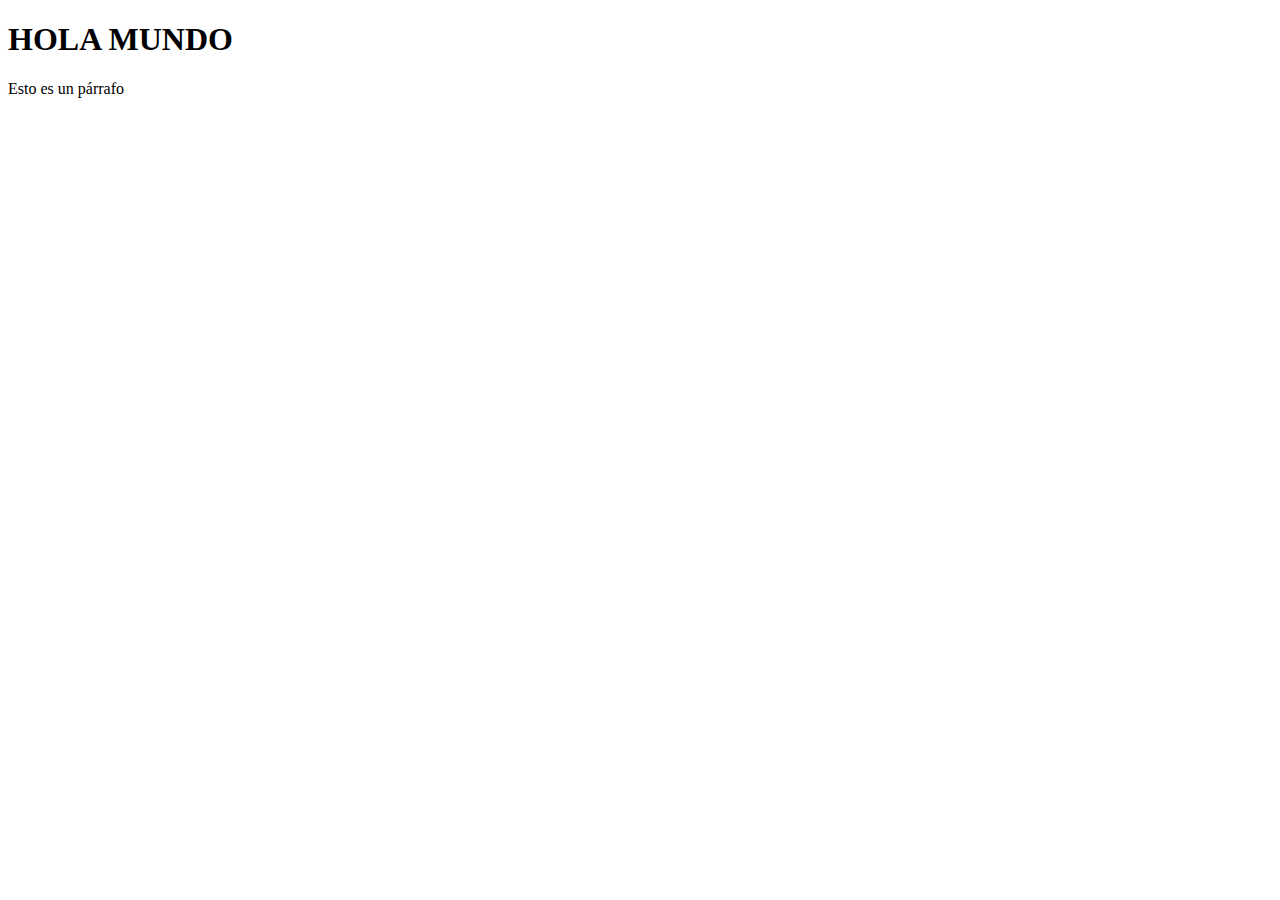
==== index.html @ aec0c175 "clase1" ====
<!DOCTYPE html>
<html lang="en">
<head>
    <meta charset="UTF-8">
    <meta name="viewport" content="width=device-width, initial-scale=1.0">
    <title>CLASE 1</title>
</head>
<body>
    <h1>HOLA MUNDO</h1>
    <p>Esto es un párrafo</p>
</body>
</html>
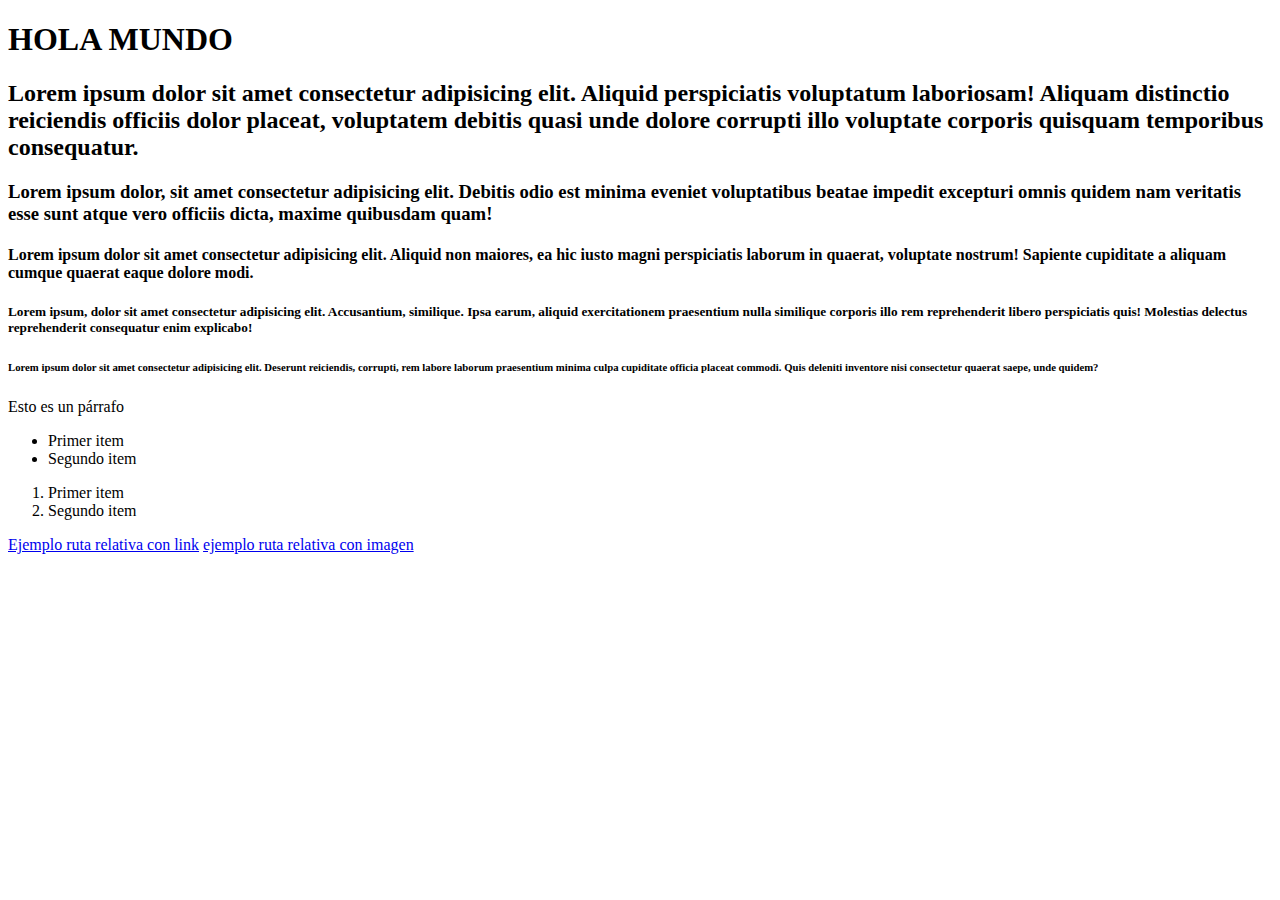
==== commit 37f2a249: "clase2" ====
--- a/index.html
+++ b/index.html
@@ -7,6 +7,25 @@
 </head>
 <body>
     <h1>HOLA MUNDO</h1>
+    <h2>Lorem ipsum dolor sit amet consectetur adipisicing elit. Aliquid perspiciatis voluptatum laboriosam! Aliquam distinctio reiciendis officiis dolor placeat, voluptatem debitis quasi unde dolore corrupti illo voluptate corporis quisquam temporibus consequatur.</h2>
+    <h3>Lorem ipsum dolor, sit amet consectetur adipisicing elit. Debitis odio est minima eveniet voluptatibus beatae impedit excepturi omnis quidem nam veritatis esse sunt atque vero officiis dicta, maxime quibusdam quam!</h3>
+    <h4>Lorem ipsum dolor sit amet consectetur adipisicing elit. Aliquid non maiores, ea hic iusto magni perspiciatis laborum in quaerat, voluptate nostrum! Sapiente cupiditate a aliquam cumque quaerat eaque dolore modi.</h4>
+    <h5>Lorem ipsum, dolor sit amet consectetur adipisicing elit. Accusantium, similique. Ipsa earum, aliquid exercitationem praesentium nulla similique corporis illo rem reprehenderit libero perspiciatis quis! Molestias delectus reprehenderit consequatur enim explicabo!</h5>
+    <h6>Lorem ipsum dolor sit amet consectetur adipisicing elit. Deserunt reiciendis, corrupti, rem labore laborum praesentium minima culpa cupiditate officia placeat commodi. Quis deleniti inventore nisi consectetur quaerat saepe, unde quidem?</h6>
+    
     <p>Esto es un párrafo</p>
+
+    <ul>
+        <li>Primer item</li>
+        <li>Segundo item</li>
+    </ul>
+    <ol>
+        <li>Primer item</li>
+        <li>Segundo item</li>
+    </ol>
+
+    <a href="https://valorant.fandom.com/wiki/Abyss?" target="_blank">Ejemplo ruta relativa con link</a>
+    <a href="Imagenes/mostradores-de-farmacia-benicarlo.webp">ejemplo ruta relativa con imagen</a>
+
 </body>
 </html>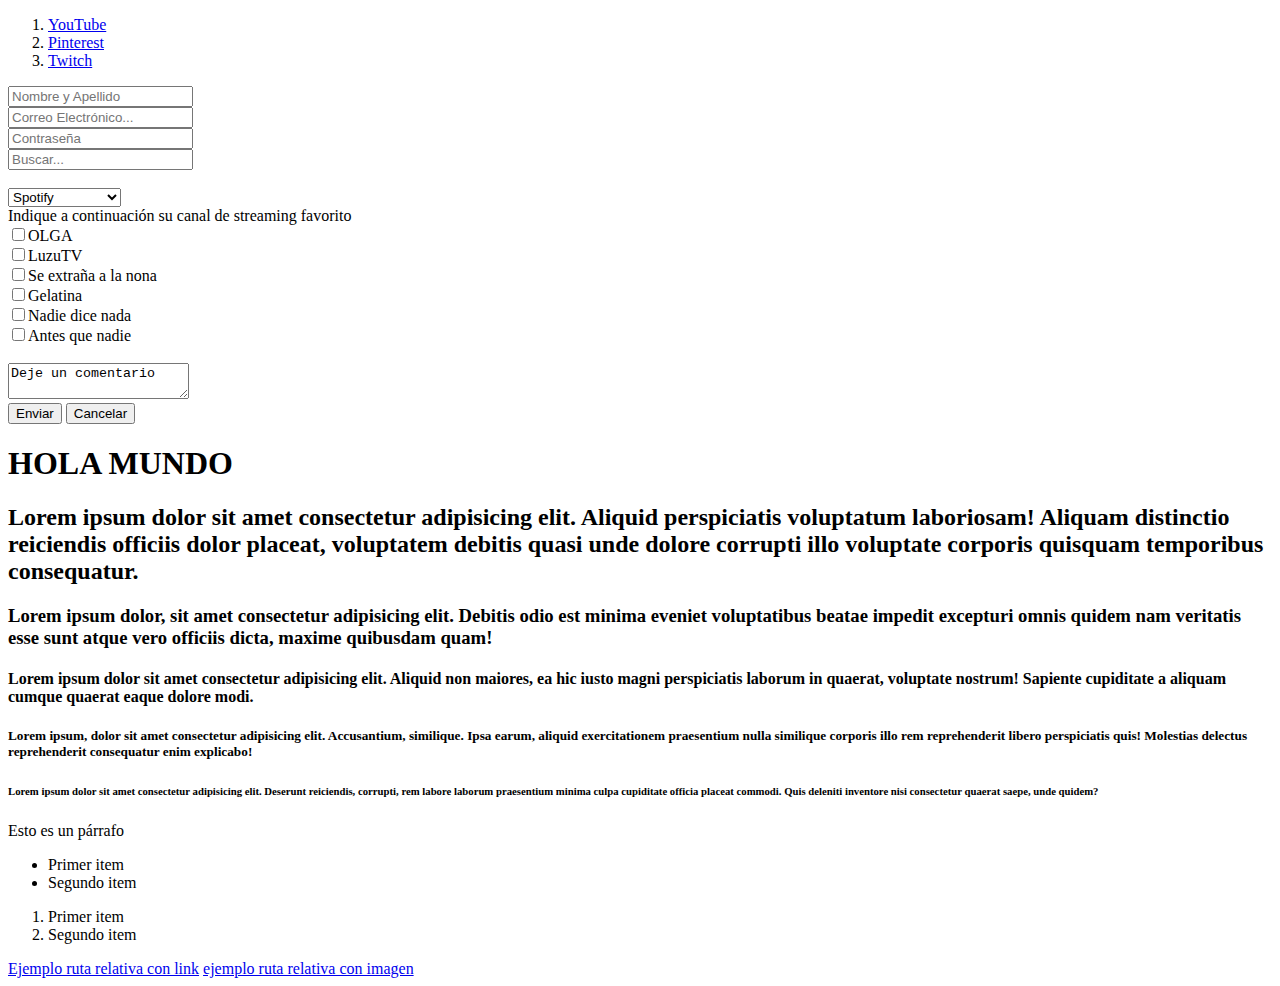
==== commit c29853bd: "tarea clase 2" ====
--- a/index.html
+++ b/index.html
@@ -6,6 +6,47 @@
     <title>CLASE 1</title>
 </head>
 <body>
+    <header>
+        <nav>
+            <ol>
+                <li><a href="https://www.youtube.com/watch?v=Lg_Pn45gyMs" target="_blank">YouTube</a></li>
+                <li><a href="https://ar.pinterest.com" target="_blank">Pinterest</a></li>
+                <li><a href="https://www.twitch.tv" target="_blank">Twitch</a></li>
+            </ol>
+            <form action="#" method="get">
+                    <input type="name" placeholder="Nombre y Apellido">
+                    <br>
+                    <input type="email" placeholder="Correo Electrónico...">
+                    <br>
+                    <input maxlength="5 caracteres" placeholder="Contraseña">
+                    <br>
+                    <input type="search" placeholder="Buscar...">
+                    <br>
+                    <br>
+                    <select>
+                        <option value="spotify">Spotify</option>
+                        <option value="youtube music">YouTube Music</option>
+                        <option value="ares">Ares</option>
+                        <option value="soundcloud">SoundCloud</option>
+                        <option value="Ardour">Ardour</option>
+                    </select>
+                    <br>
+                    Indique a continuación su canal de streaming favorito <br>
+                    <input type="checkbox" name="OLGA">OLGA<br>
+                    <input type="checkbox" name="LuzuTV">LuzuTV<br>
+                    <input type="checkbox" name="Se extraña a la nona">Se extraña a la nona<br>
+                    <input type="checkbox" name="Gelatina">Gelatina<br>
+                    <input type="checkbox" name="Nadie dice nada">Nadie dice nada<br>
+                    <input type="checkbox" name="Antes que nadie">Antes que nadie<br>
+                    <br>
+                    <textarea>Deje un comentario</textarea>
+                    <br>
+                    <input type="submit" value="Enviar">
+                    <input type="submit" value="Cancelar">
+                    
+            </form>
+        </nav>
+    </header>
     <h1>HOLA MUNDO</h1>
     <h2>Lorem ipsum dolor sit amet consectetur adipisicing elit. Aliquid perspiciatis voluptatum laboriosam! Aliquam distinctio reiciendis officiis dolor placeat, voluptatem debitis quasi unde dolore corrupti illo voluptate corporis quisquam temporibus consequatur.</h2>
     <h3>Lorem ipsum dolor, sit amet consectetur adipisicing elit. Debitis odio est minima eveniet voluptatibus beatae impedit excepturi omnis quidem nam veritatis esse sunt atque vero officiis dicta, maxime quibusdam quam!</h3>
@@ -27,5 +68,6 @@
     <a href="https://valorant.fandom.com/wiki/Abyss?" target="_blank">Ejemplo ruta relativa con link</a>
     <a href="Imagenes/mostradores-de-farmacia-benicarlo.webp">ejemplo ruta relativa con imagen</a>
 
+
 </body>
 </html>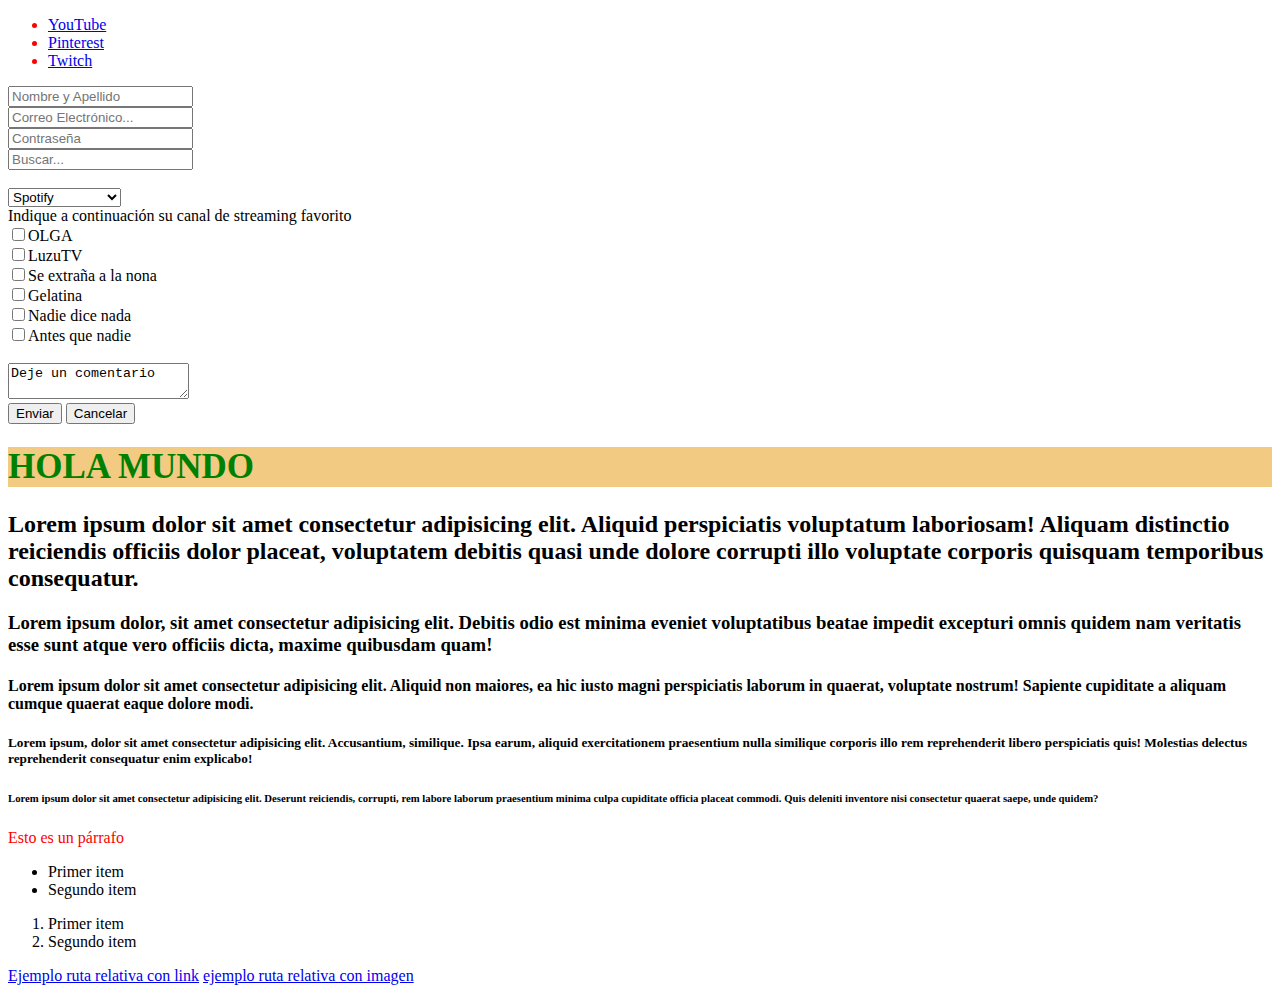
==== commit e33b736e: "tarea 2" ====
--- a/index.html
+++ b/index.html
@@ -4,15 +4,18 @@
     <meta charset="UTF-8">
     <meta name="viewport" content="width=device-width, initial-scale=1.0">
     <title>CLASE 1</title>
+    <link rel="stylesheet" href="./css/styles.css">
 </head>
 <body>
     <header>
         <nav>
-            <ol>
-                <li><a href="https://www.youtube.com/watch?v=Lg_Pn45gyMs" target="_blank">YouTube</a></li>
-                <li><a href="https://ar.pinterest.com" target="_blank">Pinterest</a></li>
-                <li><a href="https://www.twitch.tv" target="_blank">Twitch</a></li>
-            </ol>
+            <ul class="ul">
+                <li class="li1"><a href="./paginas/youtube.html" target="_blank">YouTube</a></li>
+                <li><a href="./paginas/pinterest.html" target="_blank">Pinterest</a></li>
+                <li><a href="./paginas/twitch.html" target="_blank">Twitch</a></li>
+            </ul>
+        </nav>
+    </header>
             <form action="#" method="get">
                     <input type="name" placeholder="Nombre y Apellido">
                     <br>
@@ -45,16 +48,15 @@
                     <input type="submit" value="Cancelar">
                     
             </form>
-        </nav>
-    </header>
-    <h1>HOLA MUNDO</h1>
+
+    <h1 class="h1">HOLA MUNDO</h1>
     <h2>Lorem ipsum dolor sit amet consectetur adipisicing elit. Aliquid perspiciatis voluptatum laboriosam! Aliquam distinctio reiciendis officiis dolor placeat, voluptatem debitis quasi unde dolore corrupti illo voluptate corporis quisquam temporibus consequatur.</h2>
     <h3>Lorem ipsum dolor, sit amet consectetur adipisicing elit. Debitis odio est minima eveniet voluptatibus beatae impedit excepturi omnis quidem nam veritatis esse sunt atque vero officiis dicta, maxime quibusdam quam!</h3>
     <h4>Lorem ipsum dolor sit amet consectetur adipisicing elit. Aliquid non maiores, ea hic iusto magni perspiciatis laborum in quaerat, voluptate nostrum! Sapiente cupiditate a aliquam cumque quaerat eaque dolore modi.</h4>
     <h5>Lorem ipsum, dolor sit amet consectetur adipisicing elit. Accusantium, similique. Ipsa earum, aliquid exercitationem praesentium nulla similique corporis illo rem reprehenderit libero perspiciatis quis! Molestias delectus reprehenderit consequatur enim explicabo!</h5>
     <h6>Lorem ipsum dolor sit amet consectetur adipisicing elit. Deserunt reiciendis, corrupti, rem labore laborum praesentium minima culpa cupiditate officia placeat commodi. Quis deleniti inventore nisi consectetur quaerat saepe, unde quidem?</h6>
     
-    <p>Esto es un párrafo</p>
+    <p class="milanesa">Esto es un párrafo</p>
 
     <ul>
         <li>Primer item</li>
--- a/css/styles.css
+++ b/css/styles.css
@@ -0,0 +1,15 @@
+/*Index*/
+.h1{
+    color: green;
+    background-color: rgba(233, 161, 35, 0.57);
+    font-size: 35px;
+}
+
+/*Pagian Pinterest*/
+.ul , .milanesa{
+    color: red;
+}
+/*colores de la pagina:
+1. red
+2. 233, 161, 35, 0.57)
+3. 255 40 255*/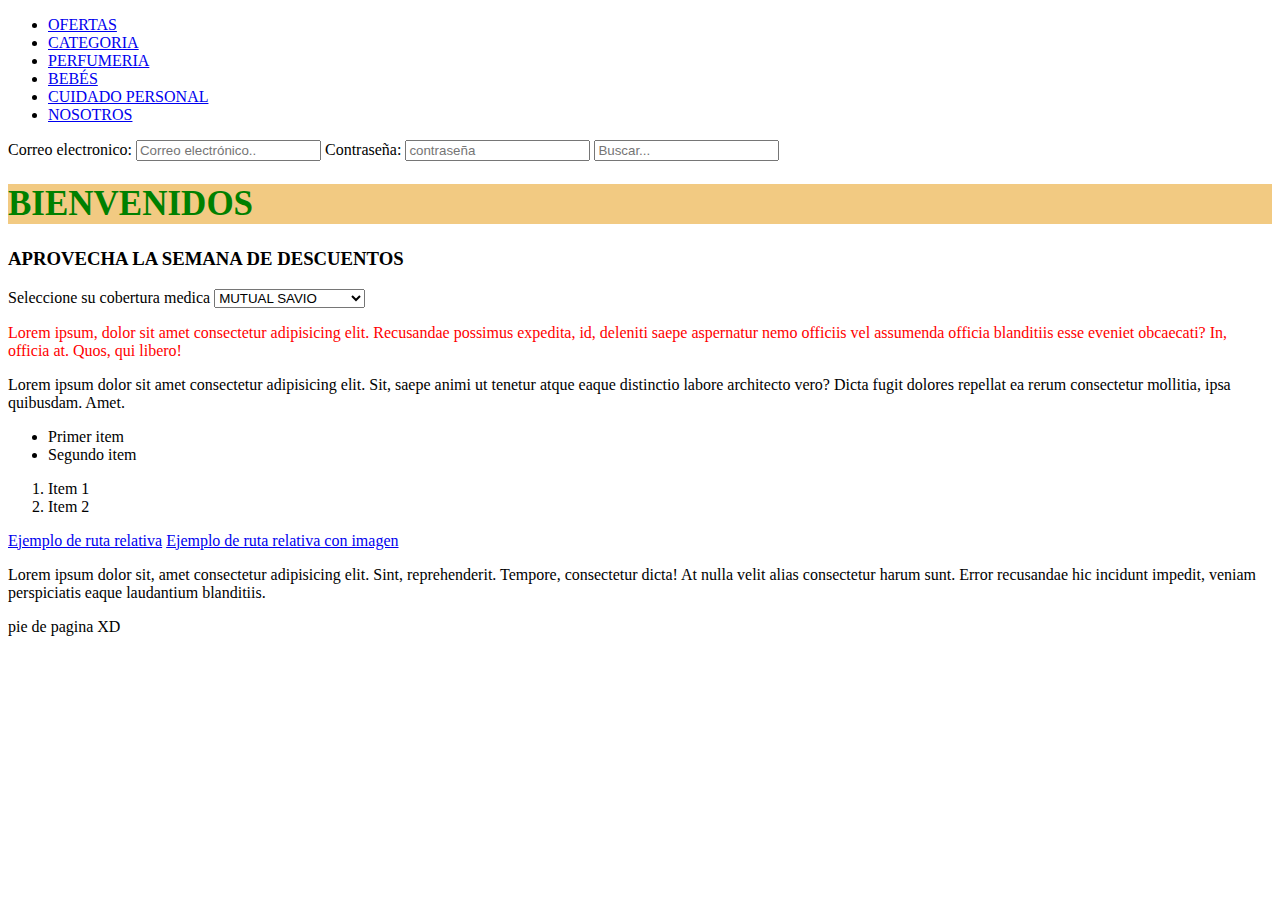
==== commit be06bec8: "Add files via upload" ====
--- a/index.html
+++ b/index.html
@@ -1,75 +1,93 @@
-<!DOCTYPE html>
-<html lang="en">
-<head>
-    <meta charset="UTF-8">
-    <meta name="viewport" content="width=device-width, initial-scale=1.0">
-    <title>CLASE 1</title>
-    <link rel="stylesheet" href="./css/styles.css">
-</head>
-<body>
-    <header>
-        <nav>
-            <ul class="ul">
-                <li class="li1"><a href="./paginas/youtube.html" target="_blank">YouTube</a></li>
-                <li><a href="./paginas/pinterest.html" target="_blank">Pinterest</a></li>
-                <li><a href="./paginas/twitch.html" target="_blank">Twitch</a></li>
-            </ul>
-        </nav>
-    </header>
-            <form action="#" method="get">
-                    <input type="name" placeholder="Nombre y Apellido">
-                    <br>
-                    <input type="email" placeholder="Correo Electrónico...">
-                    <br>
-                    <input maxlength="5 caracteres" placeholder="Contraseña">
-                    <br>
-                    <input type="search" placeholder="Buscar...">
-                    <br>
-                    <br>
-                    <select>
-                        <option value="spotify">Spotify</option>
-                        <option value="youtube music">YouTube Music</option>
-                        <option value="ares">Ares</option>
-                        <option value="soundcloud">SoundCloud</option>
-                        <option value="Ardour">Ardour</option>
-                    </select>
-                    <br>
-                    Indique a continuación su canal de streaming favorito <br>
-                    <input type="checkbox" name="OLGA">OLGA<br>
-                    <input type="checkbox" name="LuzuTV">LuzuTV<br>
-                    <input type="checkbox" name="Se extraña a la nona">Se extraña a la nona<br>
-                    <input type="checkbox" name="Gelatina">Gelatina<br>
-                    <input type="checkbox" name="Nadie dice nada">Nadie dice nada<br>
-                    <input type="checkbox" name="Antes que nadie">Antes que nadie<br>
-                    <br>
-                    <textarea>Deje un comentario</textarea>
-                    <br>
-                    <input type="submit" value="Enviar">
-                    <input type="submit" value="Cancelar">
-                    
-            </form>
-
-    <h1 class="h1">HOLA MUNDO</h1>
-    <h2>Lorem ipsum dolor sit amet consectetur adipisicing elit. Aliquid perspiciatis voluptatum laboriosam! Aliquam distinctio reiciendis officiis dolor placeat, voluptatem debitis quasi unde dolore corrupti illo voluptate corporis quisquam temporibus consequatur.</h2>
-    <h3>Lorem ipsum dolor, sit amet consectetur adipisicing elit. Debitis odio est minima eveniet voluptatibus beatae impedit excepturi omnis quidem nam veritatis esse sunt atque vero officiis dicta, maxime quibusdam quam!</h3>
-    <h4>Lorem ipsum dolor sit amet consectetur adipisicing elit. Aliquid non maiores, ea hic iusto magni perspiciatis laborum in quaerat, voluptate nostrum! Sapiente cupiditate a aliquam cumque quaerat eaque dolore modi.</h4>
-    <h5>Lorem ipsum, dolor sit amet consectetur adipisicing elit. Accusantium, similique. Ipsa earum, aliquid exercitationem praesentium nulla similique corporis illo rem reprehenderit libero perspiciatis quis! Molestias delectus reprehenderit consequatur enim explicabo!</h5>
-    <h6>Lorem ipsum dolor sit amet consectetur adipisicing elit. Deserunt reiciendis, corrupti, rem labore laborum praesentium minima culpa cupiditate officia placeat commodi. Quis deleniti inventore nisi consectetur quaerat saepe, unde quidem?</h6>
-    
-    <p class="milanesa">Esto es un párrafo</p>
-
-    <ul>
-        <li>Primer item</li>
-        <li>Segundo item</li>
-    </ul>
-    <ol>
-        <li>Primer item</li>
-        <li>Segundo item</li>
-    </ol>
-
-    <a href="https://valorant.fandom.com/wiki/Abyss?" target="_blank">Ejemplo ruta relativa con link</a>
-    <a href="Imagenes/mostradores-de-farmacia-benicarlo.webp">ejemplo ruta relativa con imagen</a>
-
-
-</body>
+<!DOCTYPE html>
+<html lang="en">
+<head>
+    <meta charset="UTF-8">
+    <meta name="viewport" content="width=device-width, initial-scale=1.0">
+    <title>Clase 3</title>
+    <link rel="stylesheet" href="/css/styles.css">
+</head>
+<body class="fondo">
+    <header>
+        <nav>
+            <ul class="lista">
+                <li class="li1"><a href="./paginas/ofertas.html">OFERTAS</a></li>
+                <li class="li1"><a href="./paginas/categoria.html">CATEGORIA</a></li>
+                <li class="li1"><a href="./paginas/perfumeria.html">PERFUMERIA</a></li>
+                <li class="li1"><a href="./paginas/bebes.html">BEBÉS</a></li>
+                <li class="li1"><a href="./paginas/cuidadopersonal.html">CUIDADO PERSONAL</a></li>
+                <li class="li1"><a href="./paginas/nosotros.html">NOSOTROS</a></li>
+            </ul>
+        </nav>
+    </header>
+
+    <form method="" action="get">
+        <span>
+        Correo electronico: <input type="email" placeholder="Correo electrónico..">
+        </span>
+        <span>
+        Contraseña: <input type="password" placeholder="contraseña">
+        </span>
+        <span>
+        <input type="search" placeholder="Buscar...">
+        </span>
+    </form>
+
+    <h1 class="h1">BIENVENIDOS</h1>
+    <h3 class="h3">APROVECHA LA SEMANA DE DESCUENTOS</h3>
+
+    <form method="#" action="get">
+        Seleccione su cobertura medica
+        <select class="seleccion">
+            <option value="mutual savio">MUTUAL SAVIO</option>
+            <option value="osde">OSDE</option>
+            <option value="swiss medical">SWISS MEDICAL</option>
+            <option value="ioma">IOMA</option>
+            <option value="medifé">MEDIFÉ</option>
+            <option value="osap">OSAP</option>
+            <option value="hospital italiano">HOSPITAL ITALIANO</option>
+            <option value="uom">UOM</option>
+            <option value="sancor salud">SANCOR SALUD</option>
+            <option value="grupo oroño">GRUPO OROÑO</option>
+        </select>
+    </form>
+
+
+    <p class="milanesa">Lorem ipsum, dolor sit amet consectetur adipisicing elit. Recusandae possimus expedita, id, deleniti saepe aspernatur nemo officiis vel assumenda officia blanditiis esse eveniet obcaecati? In, officia at. Quos, qui libero!</p>
+    <p class="parrafo">Lorem ipsum dolor sit amet consectetur adipisicing elit. Sit, saepe animi ut tenetur atque eaque distinctio labore architecto vero? Dicta fugit dolores repellat ea rerum consectetur mollitia, ipsa quibusdam. Amet.</p>
+    <ul>
+        <li class="p1">Primer item</li>
+        <li class="p2">Segundo item</li>
+    </ul>
+    <ol>
+        <li class="p3">Item 1</li>
+        <li class="p4">Item 2</li>
+    </ol>
+
+    <a href="https://valorant.fandom.com/wiki/Abyss?" target="_blank">Ejemplo de ruta relativa</a>
+    <a href="/imagenes/images.jpg" target="_blank">Ejemplo de ruta relativa con imagen</a>
+    <span>
+    <div class="div1">
+        <div class="div2">
+            <div class="div3">
+                <div class="div4">
+
+                </div>
+            </div>
+        </div>
+    </div>
+</span>
+
+</body>
+<footer>
+    <div class="divfoot1">
+        <div>
+            <div class="divfoot">
+                <p>Lorem ipsum dolor sit, amet consectetur adipisicing elit. Sint, reprehenderit. Tempore, consectetur dicta! At nulla velit alias consectetur harum sunt. Error recusandae hic incidunt impedit, veniam perspiciatis eaque laudantium blanditiis.</p>
+                <div>
+                    pie de pagina XD
+                </div>
+            </div>
+        </div>
+    </div>
+</footer>
 </html>